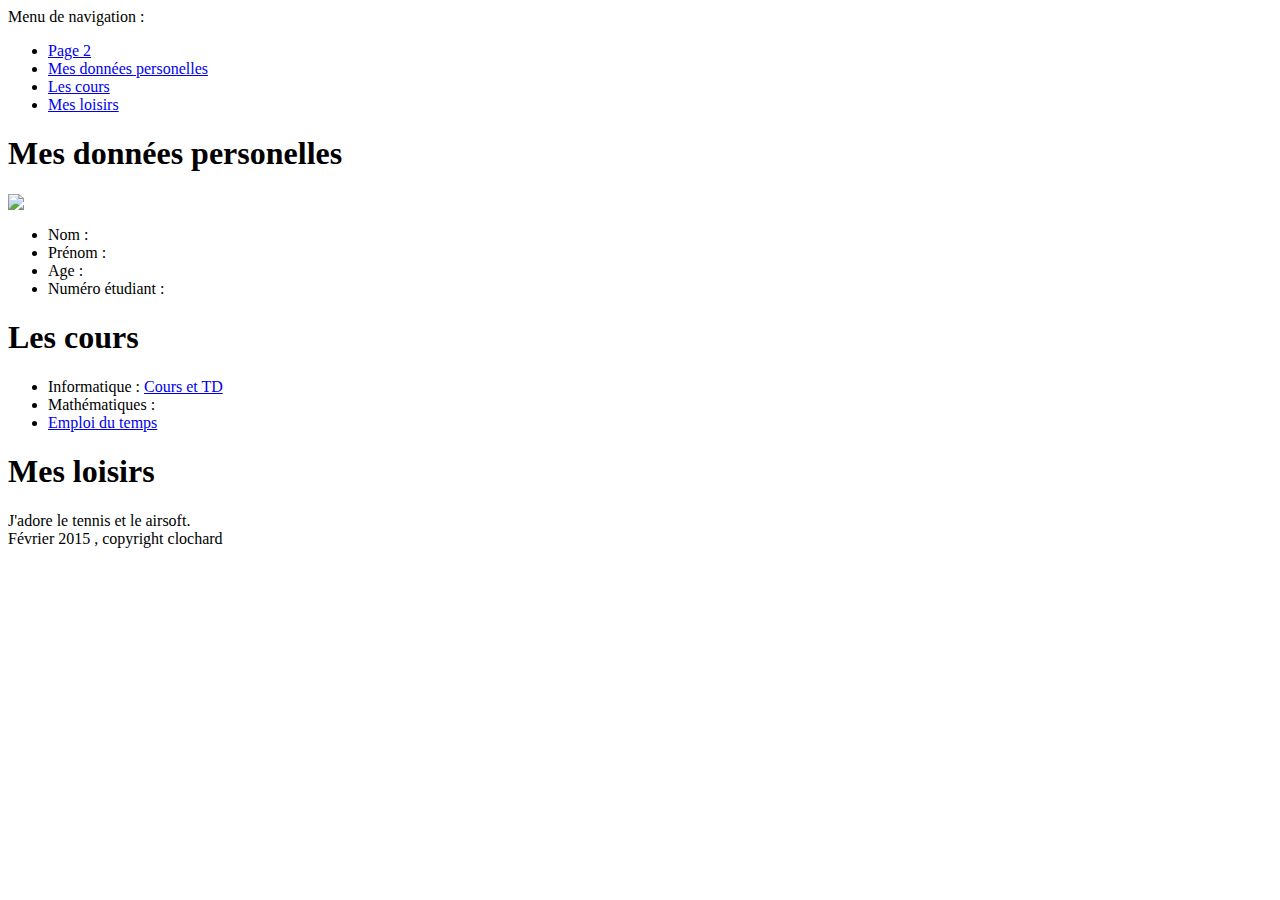
==== index.html @ a3e99028 "Test link page 2" ====
<html>
    <head>
        <title>TD 2 : Mon site personnel et CSS avancé</title>
        <meta charset="utf-8">
        <link rel='stylesheet' href='css/style.css' type='text/css' >
    </head>
    <body>
	  <p>Menu de navigation : 
	  <nav>
		<ul>
			<li><a href="https://github.com/pierre-cauletUVSQ/pierre-cauletUVSQ.github.io/edit/master/cv.html">Page 2</a></li>
			<li><a href="#perso">Mes données personelles</a></li>
			<li><a href="#cours">Les cours</a></li>
			<li><a href="#loisirs">Mes loisirs</a></li>
		</ul>
	  </nav>
	  </p>
	  <section id="perso"><h1>Mes données personelles</h1>
      <img src="Prince_Yriel_Iyanden.png"/>
      <ul><li>Nom : </li>
      <li>Prénom : </li>
      <li>Age : </li>
      <li>Numéro étudiant : </li>
      </ul>
      </section>
      <section id="cours"><h1>Les cours</h1>
      
      <ul><li>Informatique : <a href="http://defeo.lu/in202/">Cours et TD</a></li>
      <li>Mathématiques : <a href=""></a></li>
      <li><a href="http://pubedt.uvsq.fr/VER/g4347.html">Emploi du temps</a></li>
      </ul>
      </section>
      <section id="loisirs"><h1>Mes loisirs</h1>
      J'adore le tennis et le airsoft.
      </section>
      <footer>Février 2015 , copyright clochard</footer>
    </body>
</html>
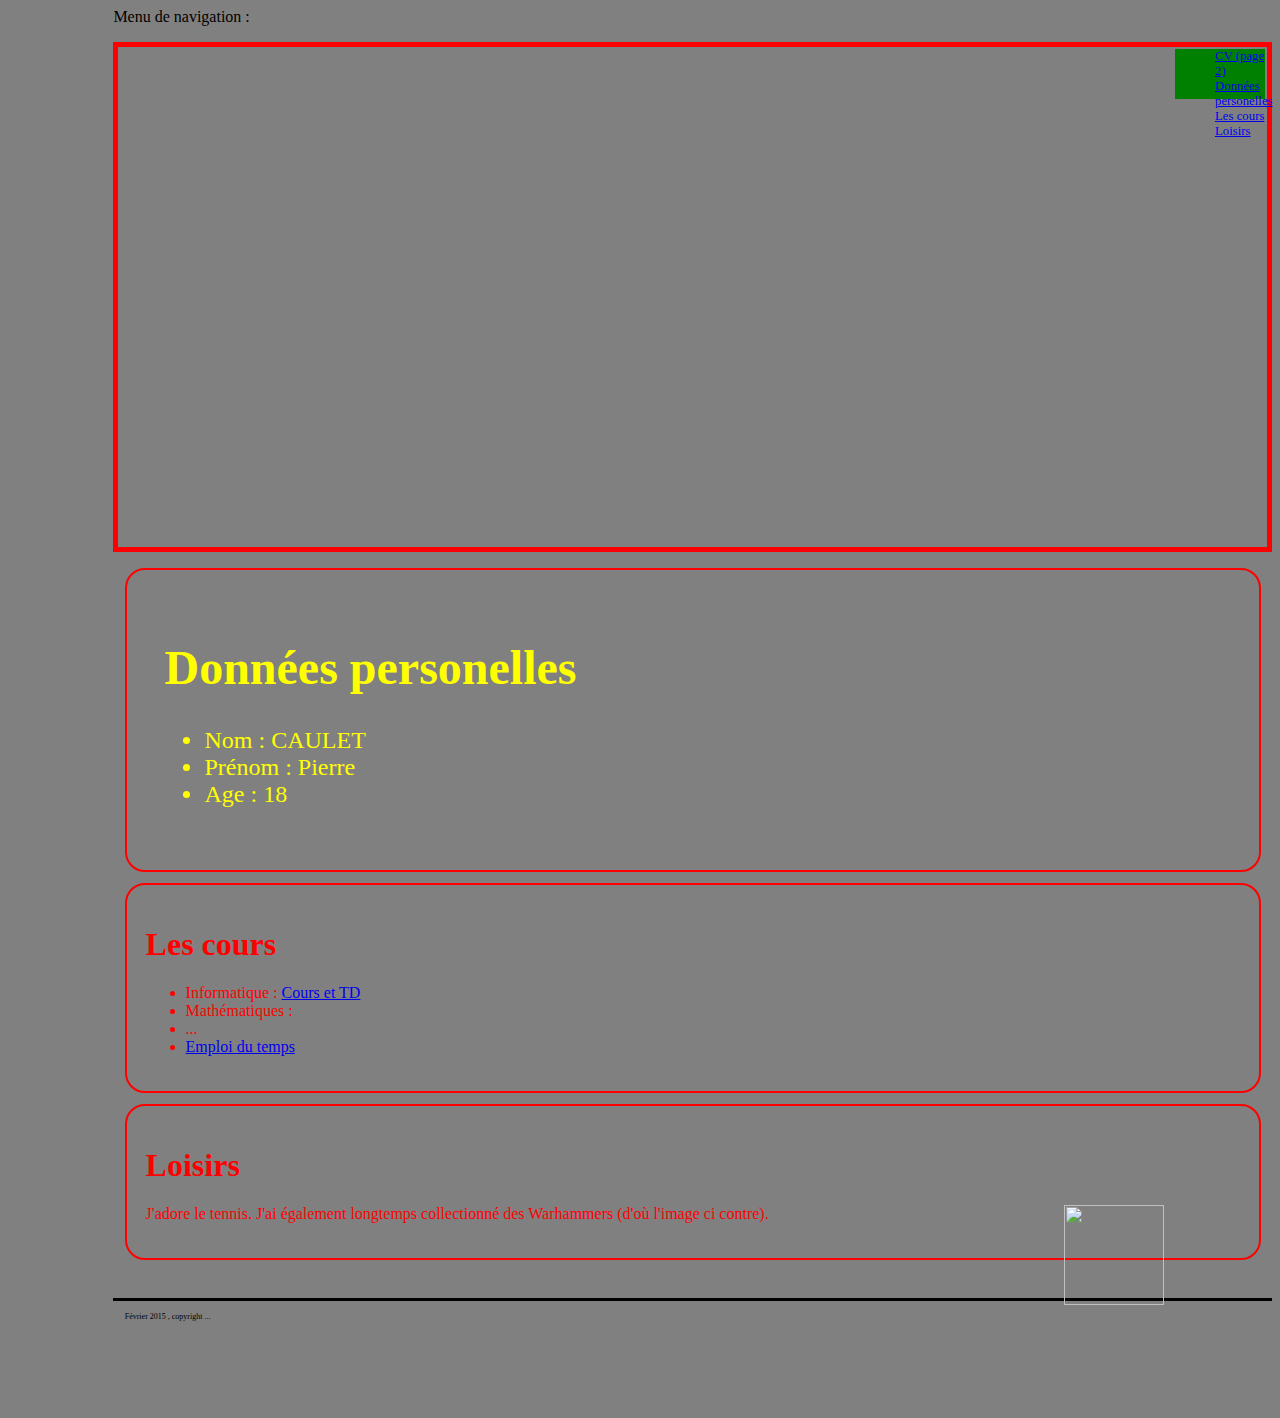
==== commit c133796f: "Modif index 3 (pour CSS)" ====
--- a/index.html
+++ b/index.html
@@ -7,32 +7,33 @@
     <body>
 	  <p>Menu de navigation : 
 	  <nav>
-		<ul>
-			<li><a href="https://github.com/pierre-cauletUVSQ/pierre-cauletUVSQ.github.io/edit/master/cv.html">Page 2</a></li>
-			<li><a href="#perso">Mes données personelles</a></li>
+		<ol>
+			<li><a href="cv.html">CV (page 2)</a></li>
+			<li><a href="#perso">Données personelles</a></li>
 			<li><a href="#cours">Les cours</a></li>
-			<li><a href="#loisirs">Mes loisirs</a></li>
-		</ul>
+			<li><a href="#loisirs">Loisirs</a></li>
+		</ol>
 	  </nav>
 	  </p>
-	  <section id="perso"><h1>Mes données personelles</h1>
-      <img src="Prince_Yriel_Iyanden.png"/>
-      <ul><li>Nom : </li>
-      <li>Prénom : </li>
-      <li>Age : </li>
-      <li>Numéro étudiant : </li>
+	  <section id="perso"><h1>Données personelles</h1>
+      <ul><li>Nom : CAULET </li>
+      <li>Prénom : Pierre </li>
+      <li>Age : 18 </li>
       </ul>
       </section>
       <section id="cours"><h1>Les cours</h1>
       
       <ul><li>Informatique : <a href="http://defeo.lu/in202/">Cours et TD</a></li>
-      <li>Mathématiques : <a href=""></a></li>
+      <li>Mathématiques : <a href="http://fr.wikipedia.org/wiki/D%C3%A9veloppement_limit%C3%A9"></a></li>
+      <li>...</li>
       <li><a href="http://pubedt.uvsq.fr/VER/g4347.html">Emploi du temps</a></li>
       </ul>
       </section>
-      <section id="loisirs"><h1>Mes loisirs</h1>
-      J'adore le tennis et le airsoft.
+      <section id="loisirs"><h1>Loisirs</h1>
+      <p>J'adore le tennis.
+      J'ai également longtemps collectionné des Warhammers (d'où l'image ci contre).
+      <img src="Prince_Yriel_Iyanden.png"/></p>
       </section>
-      <footer>Février 2015 , copyright clochard</footer>
+      <footer>Février 2015 , copyright ...</footer>
     </body>
 </html>
--- a/css/style.css
+++ b/css/style.css
@@ -0,0 +1,59 @@
+body {margin-left : 3cm;
+background-color : grey;
+}
+section{border : solid 2px;
+color : red;
+border-radius : 20px;
+padding : 0.5cm;
+margin : 0.3cm;
+}
+footer {
+font-size : 50%; 
+border-top : solid ;
+margin-top: 1cm;
+padding : 0.3cm;
+}
+#perso{font-size : 150%;
+color : yellow ;
+border-color : red;
+padding : 1cm;
+}
+#loisir{
+margin-bottom: 1cm
+}
+img{float : right;
+width:100px;
+margin-right: 2cm;
+margin-bottom: 3cm;
+}
+nav{font-size : 80%;
+}
+nav ol{list-style-type : none;
+}
+@media (max-width: 400px) {
+nav {  display: flex;
+flex-flow: row-reverse;
+  border: solid thick red;
+  height: 500px;
+}
+nav ol{
+  background-color: green;
+  width: 50px;
+  height: 50px;
+  margin: 2px;
+}
+}
+
+@media (min-width: 600px) {
+nav {  display: flex;
+flex-flow: row-reverse;
+  border: solid thick red;
+  height: 500px;
+}
+nav ol{
+  background-color: green;
+  width: 50px;
+  height: 50px;
+  margin: 2px;
+}
+}
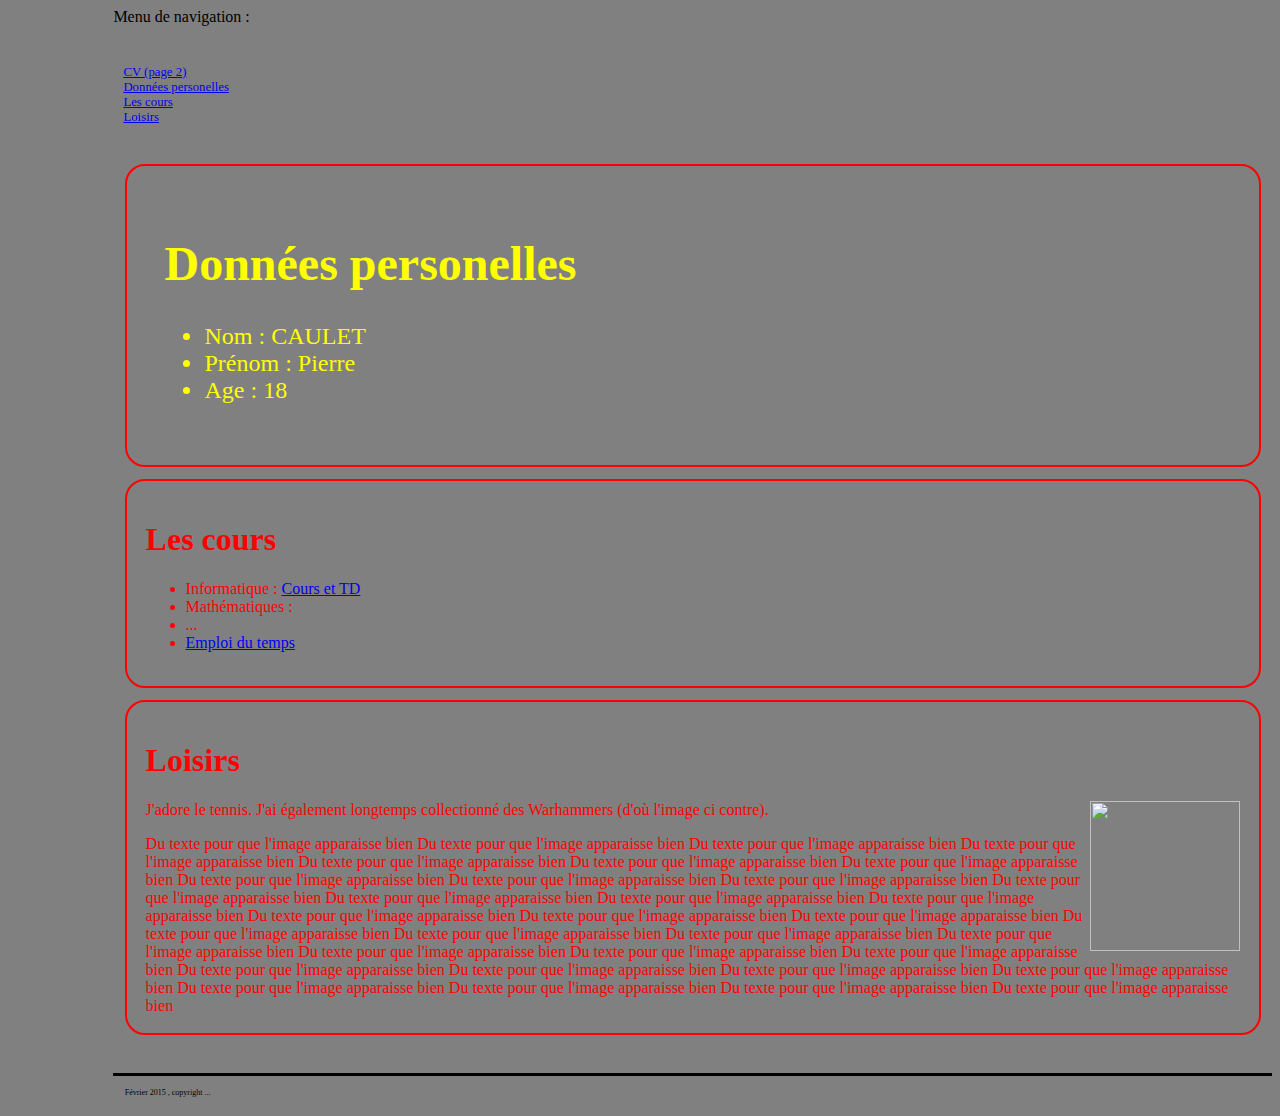
==== commit af1d47ec: "Image finie" ====
--- a/index.html
+++ b/index.html
@@ -30,9 +30,17 @@
       </ul>
       </section>
       <section id="loisirs"><h1>Loisirs</h1>
-      <p>J'adore le tennis.
-      J'ai également longtemps collectionné des Warhammers (d'où l'image ci contre).
-      <img src="Prince_Yriel_Iyanden.png"/></p>
+      <img src="Prince_Yriel_Iyanden.png"/>
+      J'adore le tennis.
+      J'ai également longtemps collectionné des Warhammers (d'où l'image ci contre).<p></p>
+      Du texte pour que l'image apparaisse bien Du texte pour que l'image apparaisse bien Du texte pour que l'image apparaisse bien Du texte pour que l'image apparaisse bien
+      Du texte pour que l'image apparaisse bien Du texte pour que l'image apparaisse bien Du texte pour que l'image apparaisse bien Du texte pour que l'image apparaisse bien
+      Du texte pour que l'image apparaisse bien Du texte pour que l'image apparaisse bien Du texte pour que l'image apparaisse bien Du texte pour que l'image apparaisse bien 
+      Du texte pour que l'image apparaisse bien Du texte pour que l'image apparaisse bien Du texte pour que l'image apparaisse bien Du texte pour que l'image apparaisse bien
+      Du texte pour que l'image apparaisse bien Du texte pour que l'image apparaisse bien Du texte pour que l'image apparaisse bien Du texte pour que l'image apparaisse bien
+      Du texte pour que l'image apparaisse bien Du texte pour que l'image apparaisse bien Du texte pour que l'image apparaisse bien Du texte pour que l'image apparaisse bien
+      Du texte pour que l'image apparaisse bien Du texte pour que l'image apparaisse bien Du texte pour que l'image apparaisse bien Du texte pour que l'image apparaisse bien
+      Du texte pour que l'image apparaisse bien Du texte pour que l'image apparaisse bien Du texte pour que l'image apparaisse bien Du texte pour que l'image apparaisse bien
       </section>
       <footer>Février 2015 , copyright ...</footer>
     </body>
--- a/css/style.css
+++ b/css/style.css
@@ -19,41 +19,23 @@
 padding : 1cm;
 }
 #loisir{
-margin-bottom: 1cm
+padding: 3cm;
 }
-img{float : right;
-width:100px;
-margin-right: 2cm;
-margin-bottom: 3cm;
+img{float: right;
+width: 150px;
 }
 nav{font-size : 80%;
 }
 nav ol{list-style-type : none;
 }
 @media (max-width: 400px) {
-nav {  display: flex;
-flex-flow: row-reverse;
-  border: solid thick red;
-  height: 500px;
-}
-nav ol{
-  background-color: green;
-  width: 50px;
-  height: 50px;
-  margin: 2px;
+nav ol {display: inline-block;
+padding: 10px;
 }
 }
 
-@media (min-width: 600px) {
-nav {  display: flex;
-flex-flow: row-reverse;
-  border: solid thick red;
-  height: 500px;
-}
-nav ol{
-  background-color: green;
-  width: 50px;
-  height: 50px;
-  margin: 2px;
+@media (min-width: 400px) {
+nav ol {display: inline-block;
+padding: 10px;
 }
 }
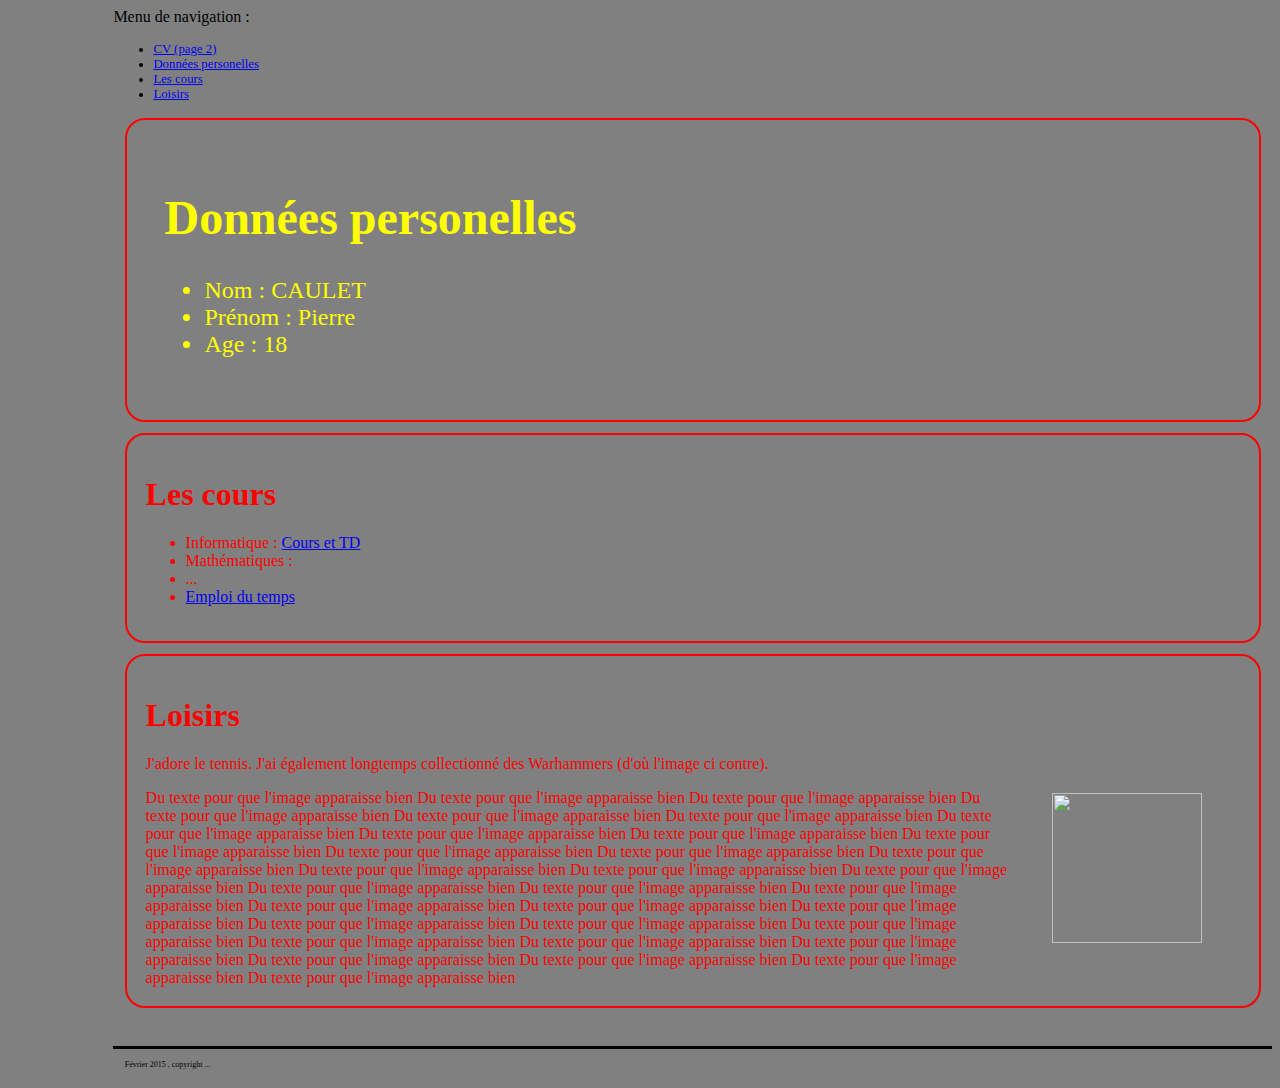
==== commit 9490e815: "Tentative 6" ====
--- a/index.html
+++ b/index.html
@@ -6,14 +6,14 @@
     </head>
     <body>
 	  <p>Menu de navigation : 
-	  <nav>
-		<ol>
-			<li><a href="cv.html">CV (page 2)</a></li>
-			<li><a href="#perso">Données personelles</a></li>
-			<li><a href="#cours">Les cours</a></li>
-			<li><a href="#loisirs">Loisirs</a></li>
-		</ol>
-	  </nav>
+<nav>	  
+<ul id="nav">
+   <li id="menu"><a href="cv.html">CV (page 2)</a></li>
+   <li id="menu"><a href="#perso">Données personelles</a></li>
+   <li id="menu"><a href="#cours">Les cours</a></li>
+   <li id="menu"><a href="#loisirs">Loisirs</a></li>
+</ul>
+</nav>           
 	  </p>
 	  <section id="perso"><h1>Données personelles</h1>
       <ul><li>Nom : CAULET </li>
--- a/css/style.css
+++ b/css/style.css
@@ -18,18 +18,16 @@
 border-color : red;
 padding : 1cm;
 }
-#loisir{
-padding: 3cm;
-}
 img{float: right;
 width: 150px;
+margin:1cm;
 }
 nav{font-size : 80%;
 }
 nav ol{list-style-type : none;
 }
 @media (max-width: 400px) {
-nav ol {display: inline-block;
+.menu {display: inline;
 padding: 10px;
 }
 }
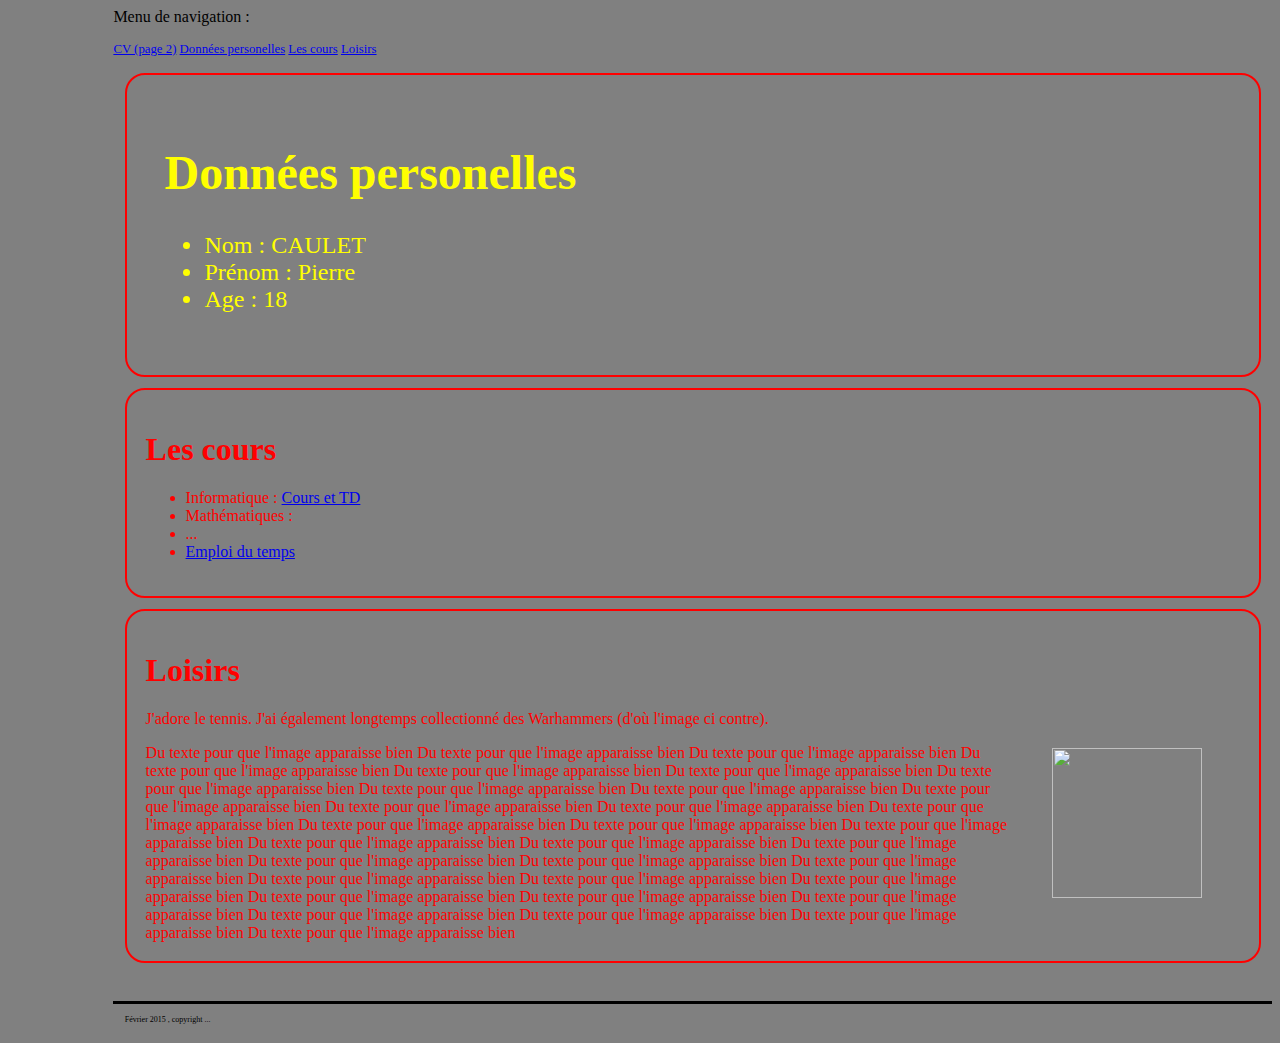
==== commit a462ee53: "changements nav" ====
--- a/index.html
+++ b/index.html
@@ -9,9 +9,9 @@
 <nav>	  
 <ul id="nav">
    <li id="menu"><a href="cv.html">CV (page 2)</a></li>
-   <li id="menu"><a href="#perso">Données personelles</a></li>
-   <li id="menu"><a href="#cours">Les cours</a></li>
-   <li id="menu"><a href="#loisirs">Loisirs</a></li>
+   <li id="menuinterne"><a href="#perso">Données personelles</a></li>
+   <li id="menuinterne"><a href="#cours">Les cours</a></li>
+   <li id="menuinterne"><a href="#loisirs">Loisirs</a></li>
 </ul>
 </nav>           
 	  </p>
--- a/css/style.css
+++ b/css/style.css
@@ -27,13 +27,21 @@
 nav ol{list-style-type : none;
 }
 @media (max-width: 400px) {
-.menu {display: inline;
-padding: 10px;
+#nav {margin:0;
+padding:0;
+}
+#nav li {
+display:inline;
+padding:20px 40px 4px 10px;
 }
 }
 
 @media (min-width: 400px) {
-nav ol {display: inline-block;
-padding: 10px;
+#nav {margin:0;
+padding:0;
+}
+#nav li {display:inline;
+padding:0;
+margin:0;
 }
 }
